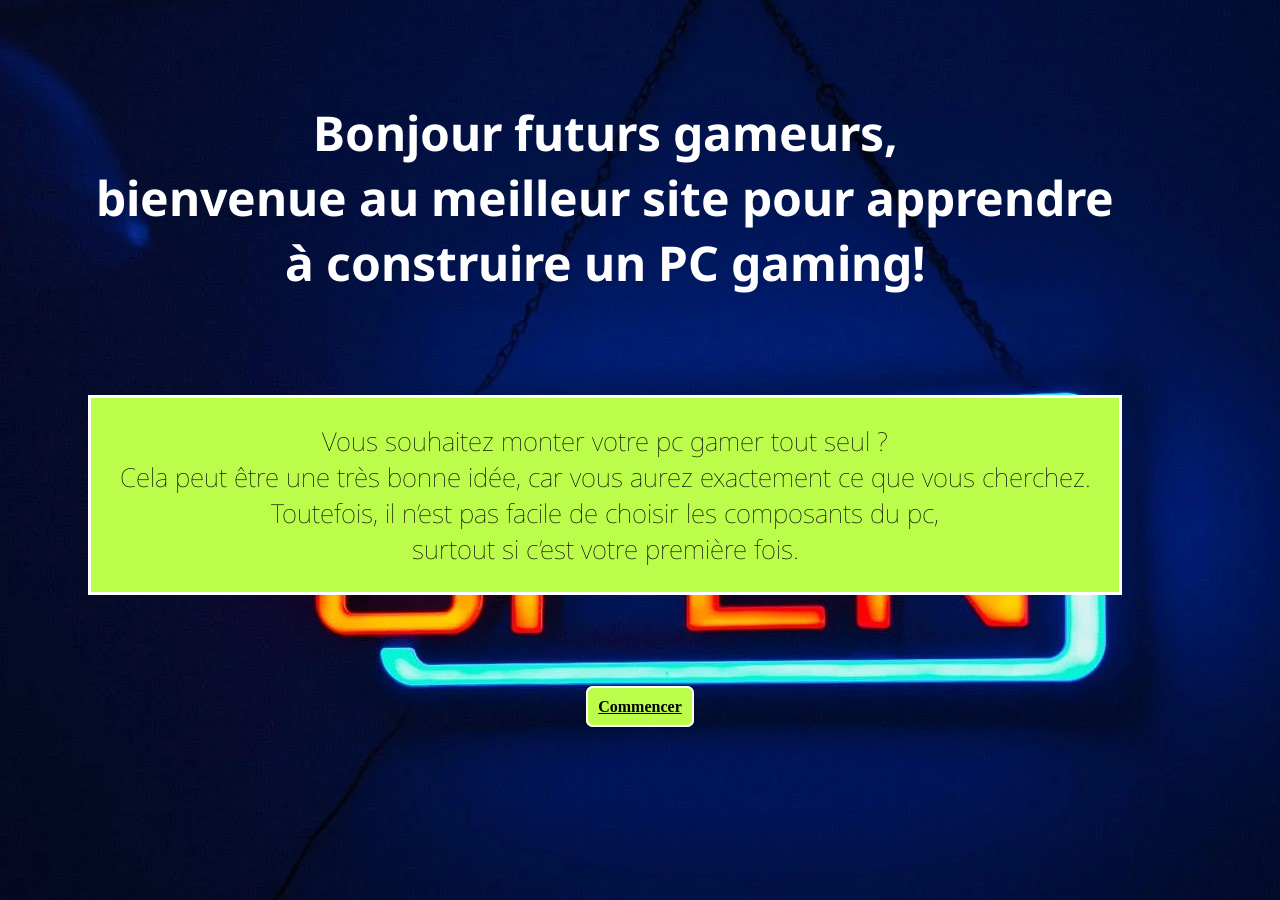
==== index.html @ 32e511f2 "First 2021 data retrieval" ====
<!DOCTYPE html>
<html>
  <head>
    <meta charset="utf-8">
    <meta name="viewport" content="width=device-width, user-scalable=no">
    <title>XAVA PC TUTO</title>
    <link rel="stylesheet" type="text/css" href="style.css">
  </head>
  <body>
    <p class= "blanc centerpg large"><b>Bonjour futurs gameurs,<br/> bienvenue au meilleur site pour apprendre à construire un PC gaming!</b>
    </p>
    <p class = "blanc centerpg thin">Vous souhaitez monter votre pc gamer tout seul ?<br/> Cela peut être une très bonne idée, car vous aurez exactement ce que vous cherchez.<br/> Toutefois, il n’est pas facile de choisir les composants du pc, <br/>surtout si c’est votre première fois.</p>
    <center>
      <a class= "bouton" href="mb.html">Commencer</a>
    </center>
  </body>
</html>
---- style.css ----
@import url('https://fonts.googleapis.com/css2?family=Noto+Sans&display=swap');
body {
  font-family: 'Noto Sans', sans-serif;
  background-image: url("background.png");
  text-allign: center;
}

.centerpg {
  margin-top: 20px;
  margin-bottom: 40px;
  text-align: center;
}
.blanc {
  text-align: center;
  margin-top: 100px;
  margin-bottom: 100px;
  margin-right: 150px;
  margin-left: 80px;
}
.large {
  font-weight: bold;
  font-size: 48px;
  color: white;
}
.thin {
  font-weight: lighter;
  font-size: 26px;
  color:black;
  border: 3px solid #fff;
  padding-top: 25px;
  padding-right: 25px;
  padding-bottom: 25px;
  padding-left: 25px;
  background-color: #bcfd4c;
}
.bouton {
  font-size: 16px;
  font-family: calibri;
  color: black;
  font-weight: bold;
  border-radius: 7px;
  border: 2px solid #fff;
  background-color: #bcfd4c;
  padding: 10px 10px;
  outline: none;
  width: 170px;
  text-align: center;
  margin-top: 10px;
  margin-bottom: 15px;
}
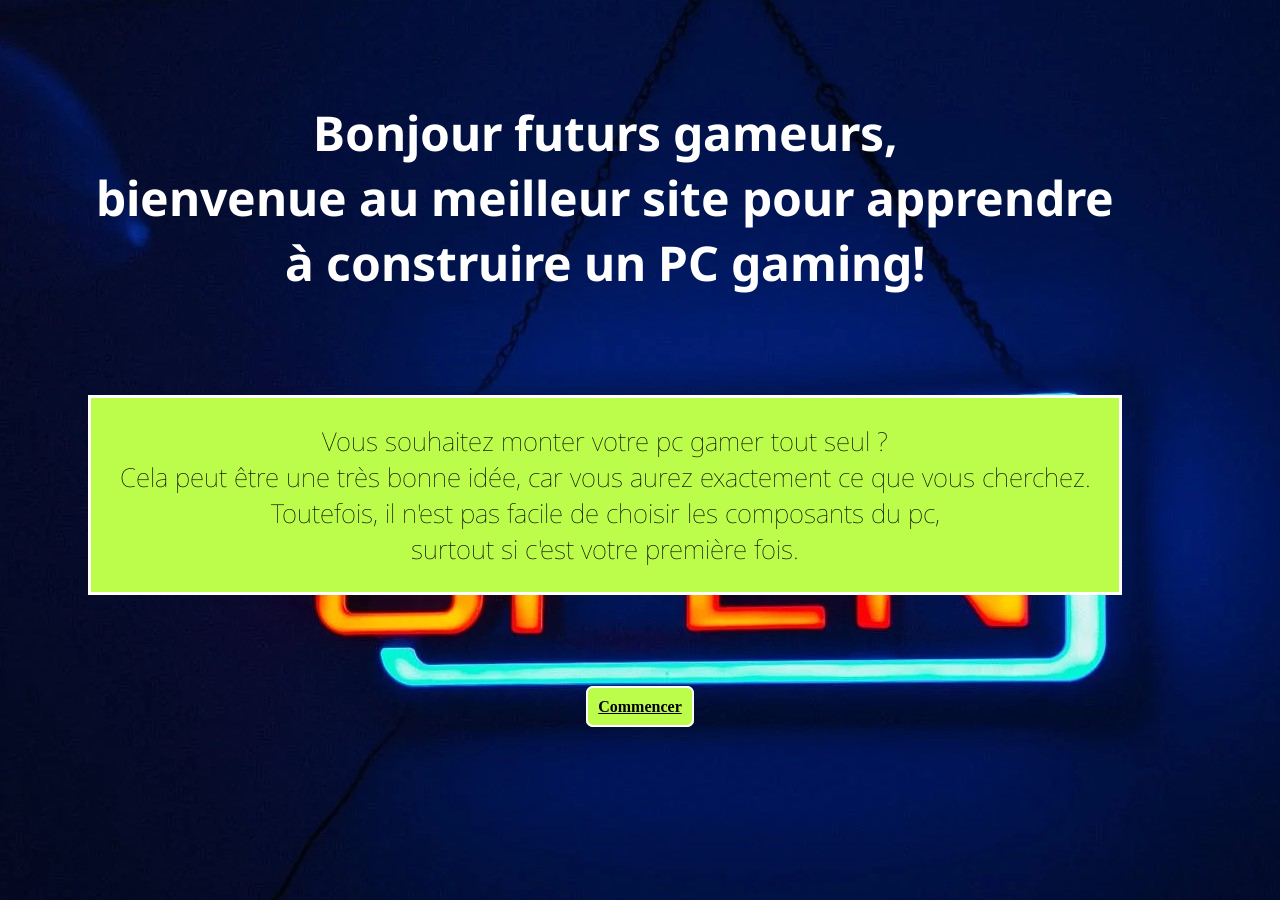
==== commit d06a72e1: "Modif pour serveur apache" ====
--- a/index.html
+++ b/index.html
@@ -1,17 +1,23 @@
 <!DOCTYPE html>
 <html>
-  <head>
-    <meta charset="utf-8">
-    <meta name="viewport" content="width=device-width, user-scalable=no">
-    <title>XAVA PC TUTO</title>
-    <link rel="stylesheet" type="text/css" href="style.css">
-  </head>
-  <body>
-    <p class= "blanc centerpg large"><b>Bonjour futurs gameurs,<br/> bienvenue au meilleur site pour apprendre à construire un PC gaming!</b>
-    </p>
-    <p class = "blanc centerpg thin">Vous souhaitez monter votre pc gamer tout seul ?<br/> Cela peut être une très bonne idée, car vous aurez exactement ce que vous cherchez.<br/> Toutefois, il n’est pas facile de choisir les composants du pc, <br/>surtout si c’est votre première fois.</p>
-    <center>
-      <a class= "bouton" href="mb.html">Commencer</a>
-    </center>
-  </body>
+
+<head>
+  <meta charset="utf-8">
+  <meta name="viewport" content="width=device-width, user-scalable=no">
+  <title>XAVA PC TUTO</title>
+  <link rel="stylesheet" type="text/css" href="src/css/style.css">
+</head>
+
+<body>
+  <p class="blanc centerpg large"><b>Bonjour futurs gameurs,<br />bienvenue au meilleur site pour apprendre à construire
+      un PC gaming!</b>
+  </p>
+  <p class="blanc centerpg thin">Vous souhaitez monter votre pc gamer tout seul ?<br /> Cela peut être une très bonne
+    idée, car vous aurez exactement ce que vous cherchez.<br /> Toutefois, il n'est pas facile de choisir les composants
+    du pc, <br />surtout si c'est votre première fois.</p>
+  <center>
+    <a class="bouton" href="src/mb.html">Commencer</a>
+  </center>
+</body>
+
 </html>
--- a/src/css/style.css
+++ b/src/css/style.css
@@ -0,0 +1,50 @@
+@import url('https://fonts.googleapis.com/css2?family=Noto+Sans&display=swap');
+body {
+  font-family: 'Noto Sans', sans-serif;
+  background-image: url("../img/background.png");
+  text-allign: center;
+}
+
+.centerpg {
+  margin-top: 20px;
+  margin-bottom: 40px;
+  text-align: center;
+}
+.blanc {
+  text-align: center;
+  margin-top: 100px;
+  margin-bottom: 100px;
+  margin-right: 150px;
+  margin-left: 80px;
+}
+.large {
+  font-weight: bold;
+  font-size: 48px;
+  color: white;
+}
+.thin {
+  font-weight: lighter;
+  font-size: 26px;
+  color:black;
+  border: 3px solid #fff;
+  padding-top: 25px;
+  padding-right: 25px;
+  padding-bottom: 25px;
+  padding-left: 25px;
+  background-color: #bcfd4c;
+}
+.bouton {
+  font-size: 16px;
+  font-family: calibri;
+  color: black;
+  font-weight: bold;
+  border-radius: 7px;
+  border: 2px solid #fff;
+  background-color: #bcfd4c;
+  padding: 10px 10px;
+  outline: none;
+  width: 170px;
+  text-align: center;
+  margin-top: 10px;
+  margin-bottom: 15px;
+}
